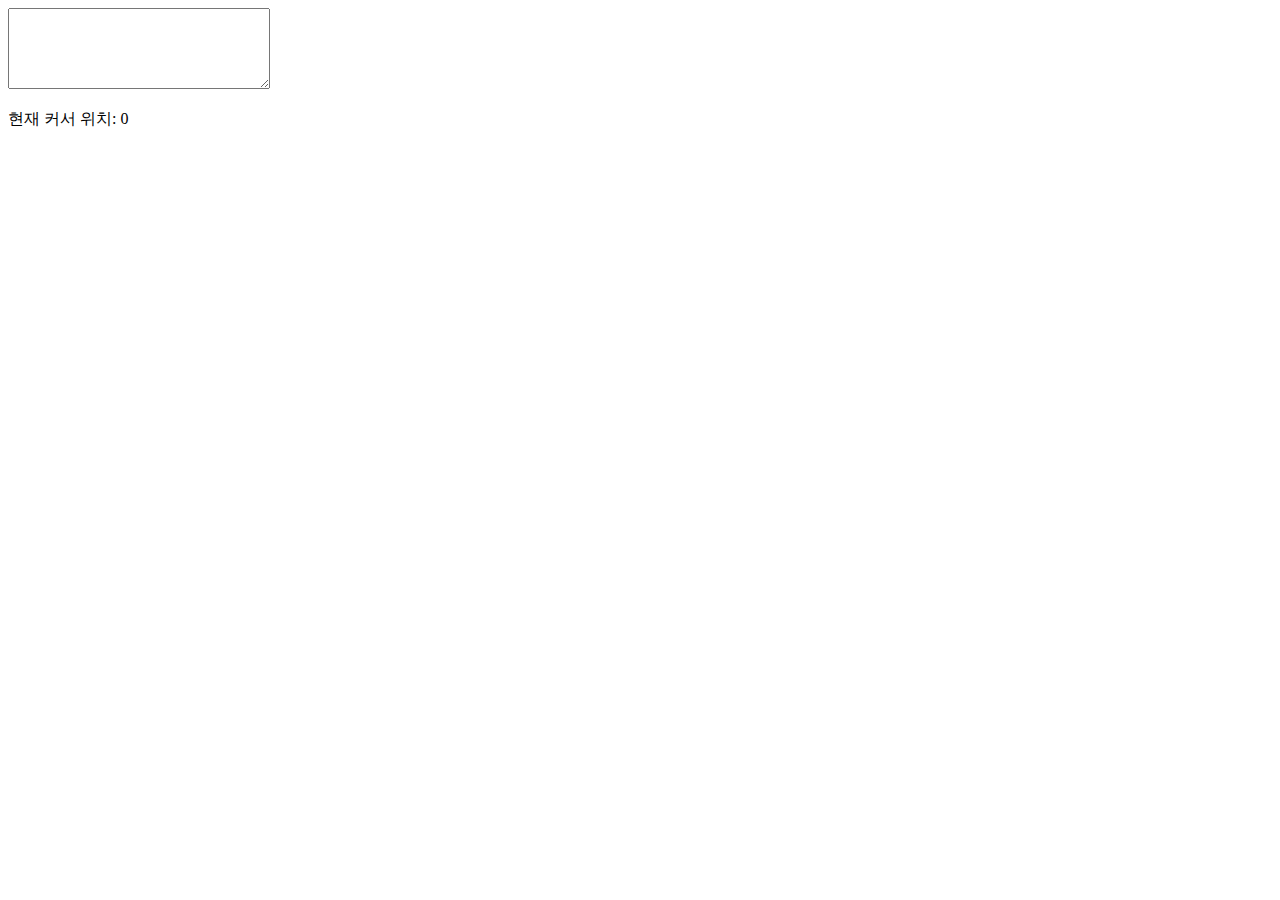
==== aa.html @ 954e105a "##:" ====
<!DOCTYPE html>
<html>
    <head>
        <title>현재 커서 위치 알아내기</title>
    </head>
    <body>
        <textarea id="myTextarea" rows="5" cols="30"></textarea>
        <p>현재 커서 위치: <span id="cursorPosition">0</span></p>

        <script>
            const textarea = document.getElementById('myTextarea');
            const cursorPosition = document.getElementById('cursorPosition');

            textarea.addEventListener('input', updateCursorPosition);
            textarea.addEventListener('click', updateCursorPosition);
            textarea.addEventListener('keyup', updateCursorPosition);

            function updateCursorPosition() {
                const position = textarea.selectionStart; // 커서의 시작 위치
                cursorPosition.textContent = position;
                console.log(typeof position);
            }
        </script>
    </body>
</html>
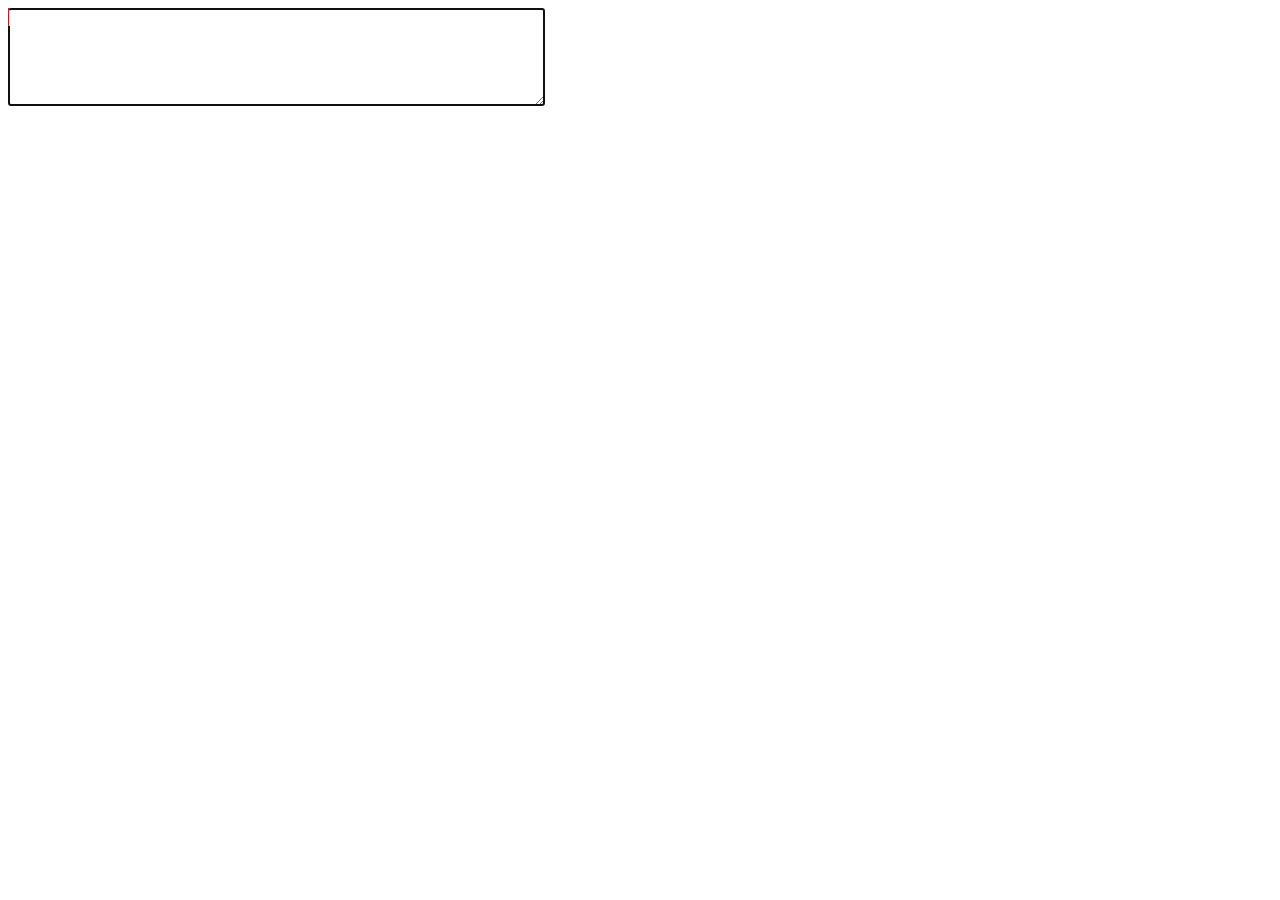
==== commit c2047fc4: "marker" ====
--- a/aa.html
+++ b/aa.html
@@ -1,24 +1,84 @@
 <!DOCTYPE html>
-<html>
+<html lang="en">
     <head>
-        <title>현재 커서 위치 알아내기</title>
+        <meta charset="UTF-8" />
+        <meta name="viewport" content="width=device-width, initial-scale=1.0" />
+        <title>Cursor Position in Textarea</title>
+        <style>
+            #textarea-container {
+                position: relative;
+            }
+
+            #textarea {
+                font-size: 16px;
+                padding: 10px;
+            }
+
+            .cursor-marker {
+                position: absolute;
+                z-index: 1;
+                background-color: red; /* 예시로 배경색을 설정 */
+                color: white; /* 텍스트 색상 설정 */
+                width: 1px;
+            }
+        </style>
     </head>
     <body>
-        <textarea id="myTextarea" rows="5" cols="30"></textarea>
-        <p>현재 커서 위치: <span id="cursorPosition">0</span></p>
+        <div id="textarea-container">
+            <textarea id="textarea" autofocus rows="4" cols="50"></textarea>
+            <span id="cursor-marker" class="cursor-marker">|</span>
+        </div>
 
         <script>
-            const textarea = document.getElementById('myTextarea');
-            const cursorPosition = document.getElementById('cursorPosition');
+            const textarea = document.getElementById('textarea');
+            const cursorMarker = document.getElementById('cursor-marker');
 
-            textarea.addEventListener('input', updateCursorPosition);
-            textarea.addEventListener('click', updateCursorPosition);
-            textarea.addEventListener('keyup', updateCursorPosition);
+            // textarea에 입력, 클릭, 스크롤 이벤트 리스너 추가
+            textarea.addEventListener('input', updateCursorMarker);
+            textarea.addEventListener('click', updateCursorMarker);
+            textarea.addEventListener('scroll', updateCursorMarker);
+            textarea.addEventListener('keydown', updateCursorMarker);
+            // 초기 커서 위치 설정
+            updateCursorMarker();
 
-            function updateCursorPosition() {
-                const position = textarea.selectionStart; // 커서의 시작 위치
-                cursorPosition.textContent = position;
-                console.log(typeof position);
+            function updateCursorMarker() {
+                const cursorPosition = textarea.selectionEnd;
+                console.log(cursorPosition);
+                const textBeforeCursor = textarea.value.substring(
+                    0,
+                    cursorPosition
+                );
+                const linesBeforeCursor = textBeforeCursor.split('\n');
+                const currentLineNumber = linesBeforeCursor.length - 1;
+                const currentLineOffset =
+                    linesBeforeCursor[currentLineNumber].length;
+
+                // 계산된 커서 위치를 텍스트 너비로 변환
+                const textWidthBeforeCursor = getTextWidth(
+                    textBeforeCursor,
+                    textarea
+                );
+
+                // 줄바꿈에 따른 높이 계산
+                const lineHeight = parseFloat(
+                    getComputedStyle(textarea).lineHeight
+                );
+                const topOffset = currentLineNumber * lineHeight;
+
+                cursorMarker.style.left = `${textWidthBeforeCursor}px`;
+                cursorMarker.style.top = `${topOffset}px`;
+            }
+
+            function getTextWidth(text, element) {
+                const span = document.createElement('span');
+                span.style.font = window.getComputedStyle(element).font;
+                span.style.visibility = 'hidden';
+                span.textContent = text;
+                document.body.appendChild(span);
+                const width = span.offsetWidth;
+                console.log('asd', width);
+                document.body.removeChild(span);
+                return width;
             }
         </script>
     </body>
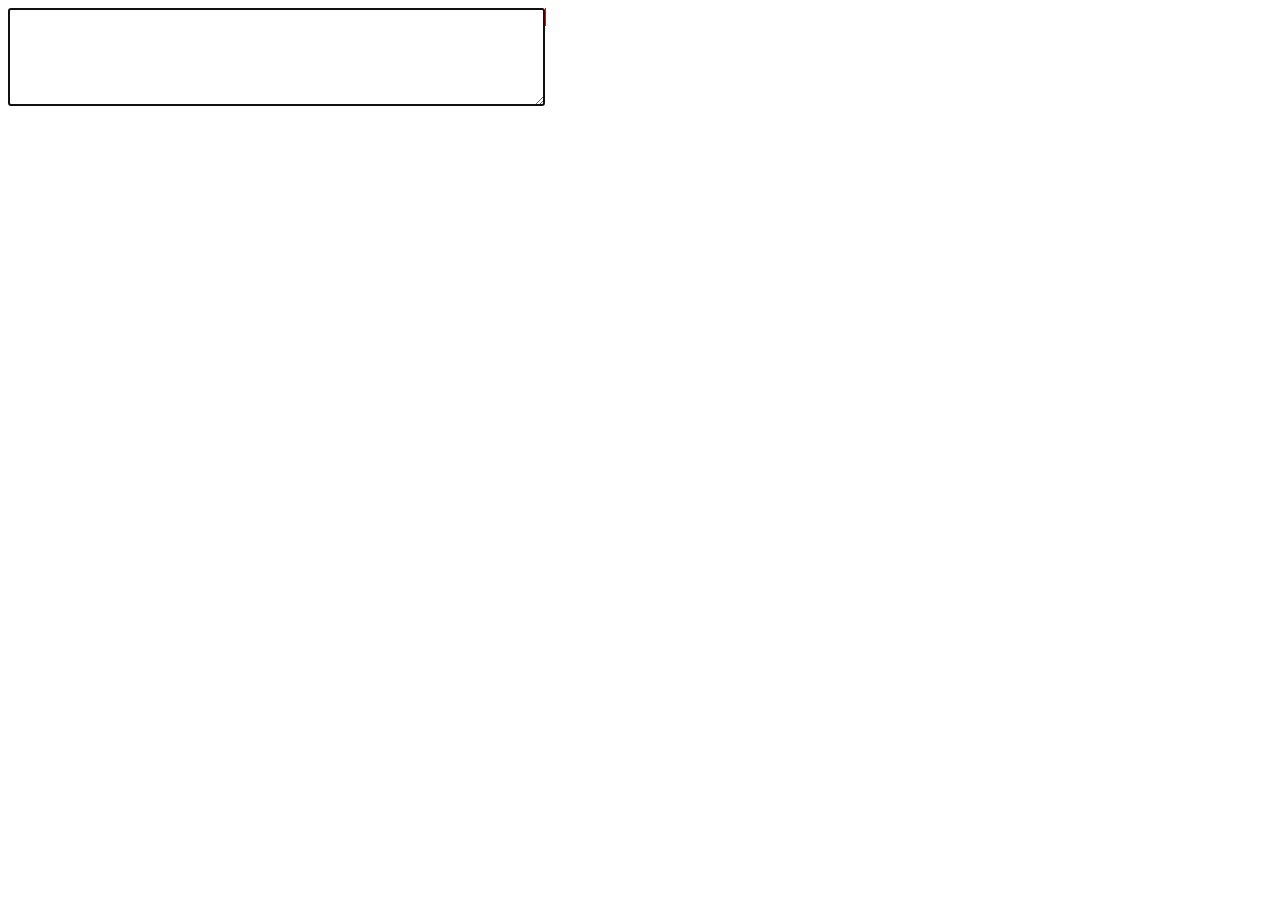
==== commit 43b6517a: "get Cursor 좌표" ====
--- a/aa.html
+++ b/aa.html
@@ -25,61 +25,17 @@
     </head>
     <body>
         <div id="textarea-container">
-            <textarea id="textarea" autofocus rows="4" cols="50"></textarea>
+            <textarea id="textarea" autofocus rows="4" cols="50"> </textarea>
             <span id="cursor-marker" class="cursor-marker">|</span>
         </div>
 
         <script>
             const textarea = document.getElementById('textarea');
-            const cursorMarker = document.getElementById('cursor-marker');
-
-            // textarea에 입력, 클릭, 스크롤 이벤트 리스너 추가
-            textarea.addEventListener('input', updateCursorMarker);
-            textarea.addEventListener('click', updateCursorMarker);
-            textarea.addEventListener('scroll', updateCursorMarker);
-            textarea.addEventListener('keydown', updateCursorMarker);
-            // 초기 커서 위치 설정
-            updateCursorMarker();
-
-            function updateCursorMarker() {
-                const cursorPosition = textarea.selectionEnd;
-                console.log(cursorPosition);
-                const textBeforeCursor = textarea.value.substring(
-                    0,
-                    cursorPosition
-                );
-                const linesBeforeCursor = textBeforeCursor.split('\n');
-                const currentLineNumber = linesBeforeCursor.length - 1;
-                const currentLineOffset =
-                    linesBeforeCursor[currentLineNumber].length;
-
-                // 계산된 커서 위치를 텍스트 너비로 변환
-                const textWidthBeforeCursor = getTextWidth(
-                    textBeforeCursor,
-                    textarea
-                );
-
-                // 줄바꿈에 따른 높이 계산
-                const lineHeight = parseFloat(
-                    getComputedStyle(textarea).lineHeight
-                );
-                const topOffset = currentLineNumber * lineHeight;
-
-                cursorMarker.style.left = `${textWidthBeforeCursor}px`;
-                cursorMarker.style.top = `${topOffset}px`;
-            }
-
-            function getTextWidth(text, element) {
-                const span = document.createElement('span');
-                span.style.font = window.getComputedStyle(element).font;
-                span.style.visibility = 'hidden';
-                span.textContent = text;
-                document.body.appendChild(span);
-                const width = span.offsetWidth;
-                console.log('asd', width);
-                document.body.removeChild(span);
-                return width;
-            }
+            textarea.addEventListener('input', (v) => {
+                console.log('left', textarea.offsetLeft);
+                console.log('top', textarea.offsetTop);
+                console.log('=====');
+            });
         </script>
     </body>
 </html>
